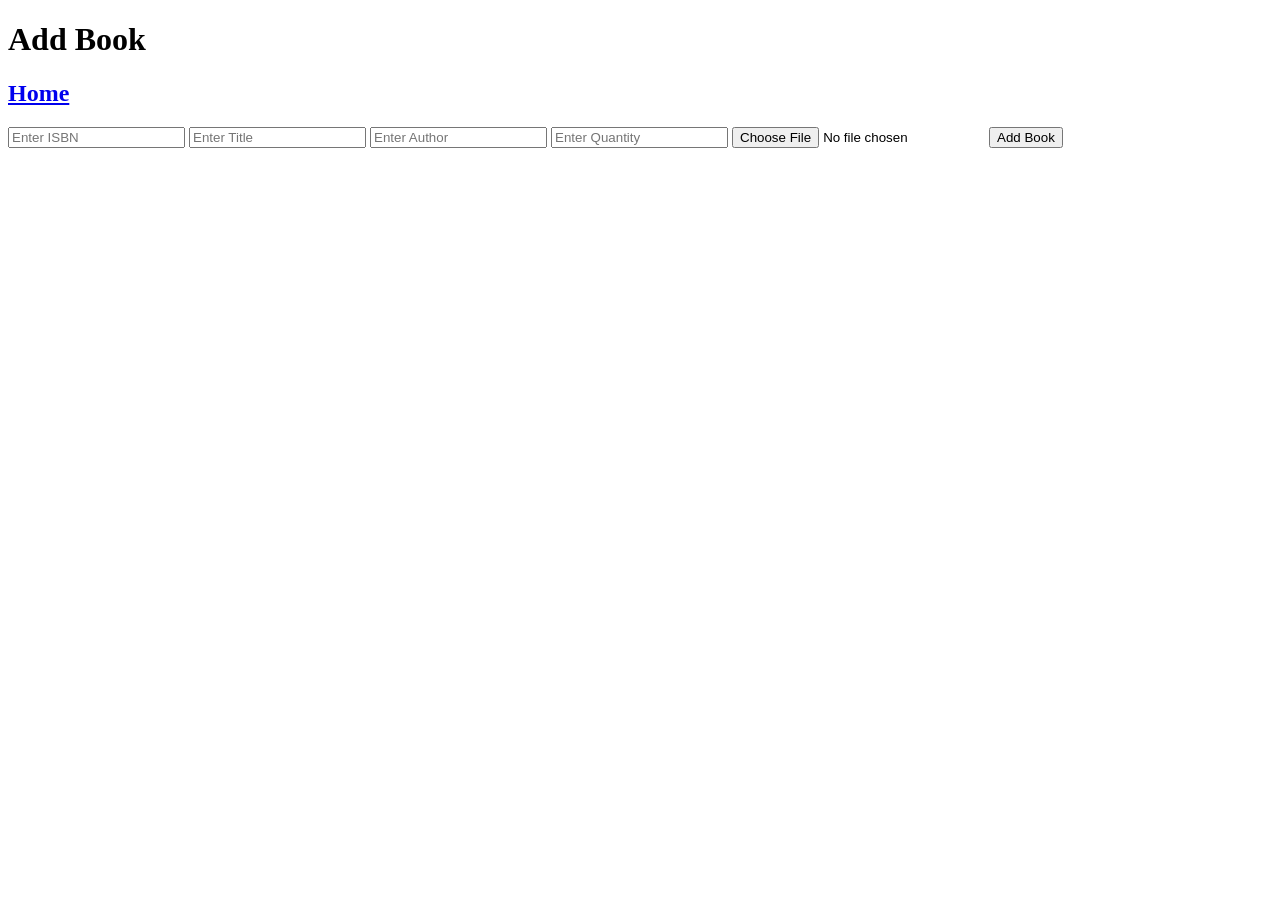
==== app/src/main/resources/templates/adminAddBookPage.html @ 1dbc7c95 "Disabled add to cart button when no books are in stock. added a sign up option in login pages." ====
<!DOCTYPE html>

<html xmlns:th="http://www.thymeleaf.org">
    <head>
        <meta charset="utf-8">
        <meta http-equiv="X-UA-Compatible" content="IE=edge">
        <title></title>
        <meta name="description" content="">
        <meta name="viewport" content="width=device-width, initial-scale=1">
        <link rel="stylesheet" href="/adminaddbookpage.css">
        <script src="https://code.jquery.com/jquery-3.6.0.min.js"></script>
        <script src = "/adminAddBook.js"></script>
    </head>
    <body>
        <div id="header">
            <h1 id="adminAddPage">Add Book</h1>
            <h2 id = "home"><a href = "/admin/home">Home</a></h2>

        </div>
        <div id = "subheaderbar">

        </div>

        <form id="createBookForm" enctype="multipart/form-data">
            <input type="number" id="ISBNnum" name="ISBNnum" placeholder="Enter ISBN">
            <input type="text" id="titleText" name="title" placeholder="Enter Title" required>
            <input type="text" id="authorText" name="author" placeholder="Enter Author" required>
            <input type="number" id="quantityNumber" name="quantity" placeholder="Enter Quantity" required>
            <input type="file" id="coverImage" name="coverImage" accept="image/*" required>
            <button type="submit">Add Book</button> 
        </form>
        
        
        <script src="" async defer></script>
    </body>
</html>
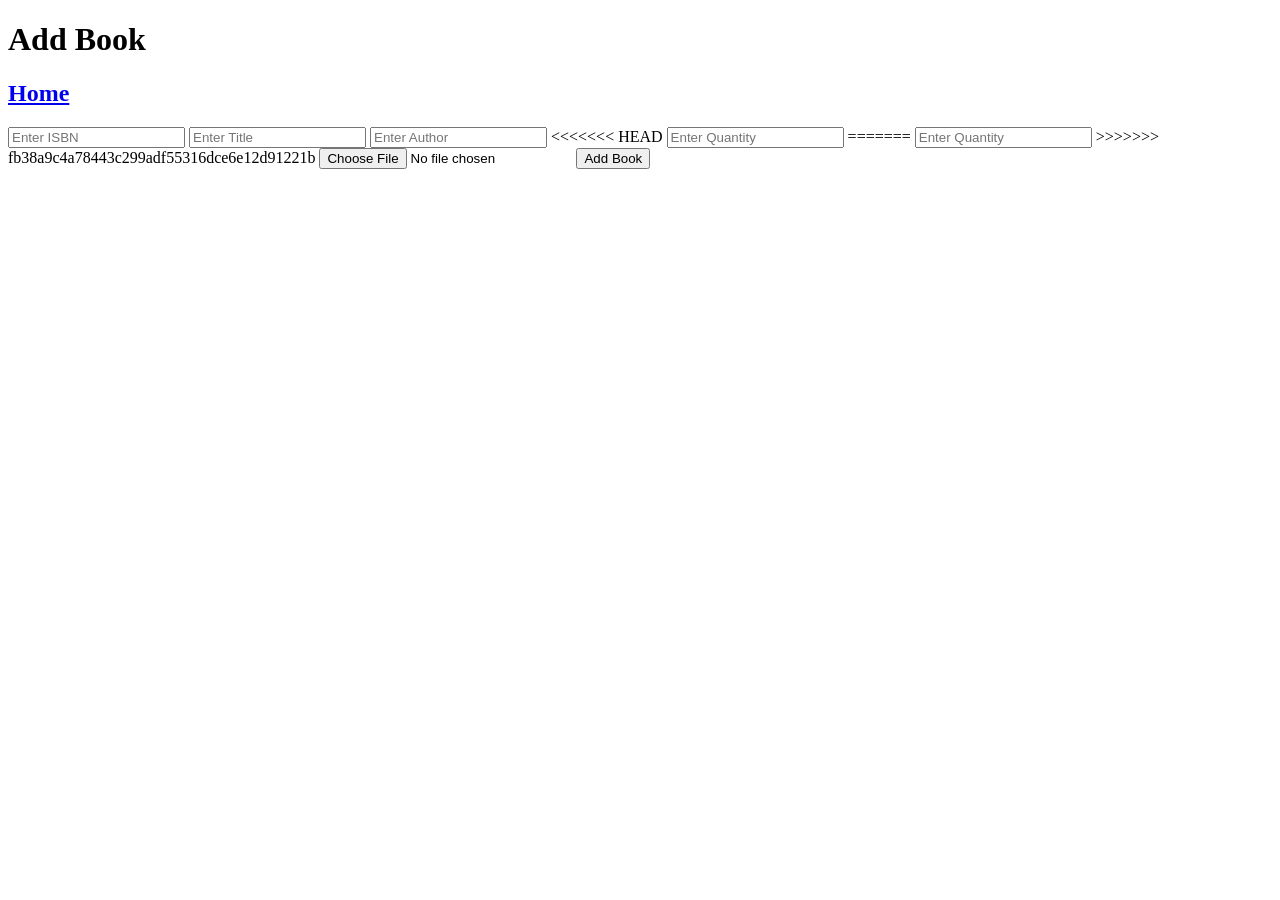
==== commit 3cd96ed6: "merge" ====
--- a/app/src/main/resources/templates/adminAddBookPage.html
+++ b/app/src/main/resources/templates/adminAddBookPage.html
@@ -25,7 +25,11 @@
             <input type="number" id="ISBNnum" name="ISBNnum" placeholder="Enter ISBN">
             <input type="text" id="titleText" name="title" placeholder="Enter Title" required>
             <input type="text" id="authorText" name="author" placeholder="Enter Author" required>
+<<<<<<< HEAD
             <input type="number" id="quantityNumber" name="quantity" placeholder="Enter Quantity" required>
+=======
+            <input type = "number" id="quantityNum" name="quantity" placeholder="Enter Quantity" required>
+>>>>>>> fb38a9c4a78443c299adf55316dce6e12d91221b
             <input type="file" id="coverImage" name="coverImage" accept="image/*" required>
             <button type="submit">Add Book</button> 
         </form>
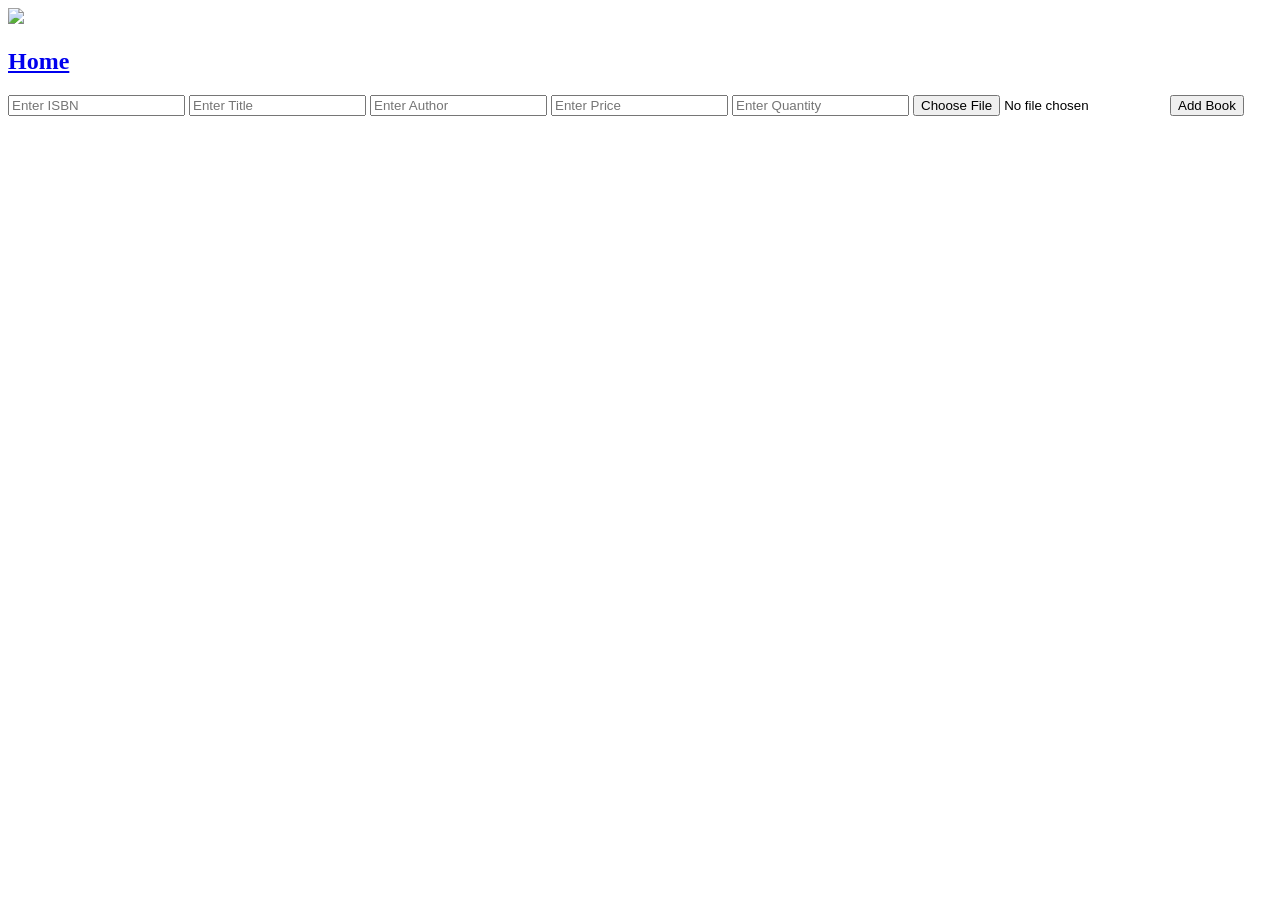
==== commit 341b4d7f: "fixed so prices display for both user and admin, admin can edit price along other values of book" ====
--- a/app/src/main/resources/templates/adminAddBookPage.html
+++ b/app/src/main/resources/templates/adminAddBookPage.html
@@ -13,7 +13,7 @@
     </head>
     <body>
         <div id="header">
-            <h1 id="adminAddPage">Add Book</h1>
+            <img id="logo" src="/AmazinInsiders.png">
             <h2 id = "home"><a href = "/admin/home">Home</a></h2>
 
         </div>
@@ -25,11 +25,8 @@
             <input type="number" id="ISBNnum" name="ISBNnum" placeholder="Enter ISBN">
             <input type="text" id="titleText" name="title" placeholder="Enter Title" required>
             <input type="text" id="authorText" name="author" placeholder="Enter Author" required>
-<<<<<<< HEAD
-            <input type="number" id="quantityNumber" name="quantity" placeholder="Enter Quantity" required>
-=======
+            <input type = "number" id="priceNum" name="price" placeholder="Enter Price" required>
             <input type = "number" id="quantityNum" name="quantity" placeholder="Enter Quantity" required>
->>>>>>> fb38a9c4a78443c299adf55316dce6e12d91221b
             <input type="file" id="coverImage" name="coverImage" accept="image/*" required>
             <button type="submit">Add Book</button> 
         </form>
